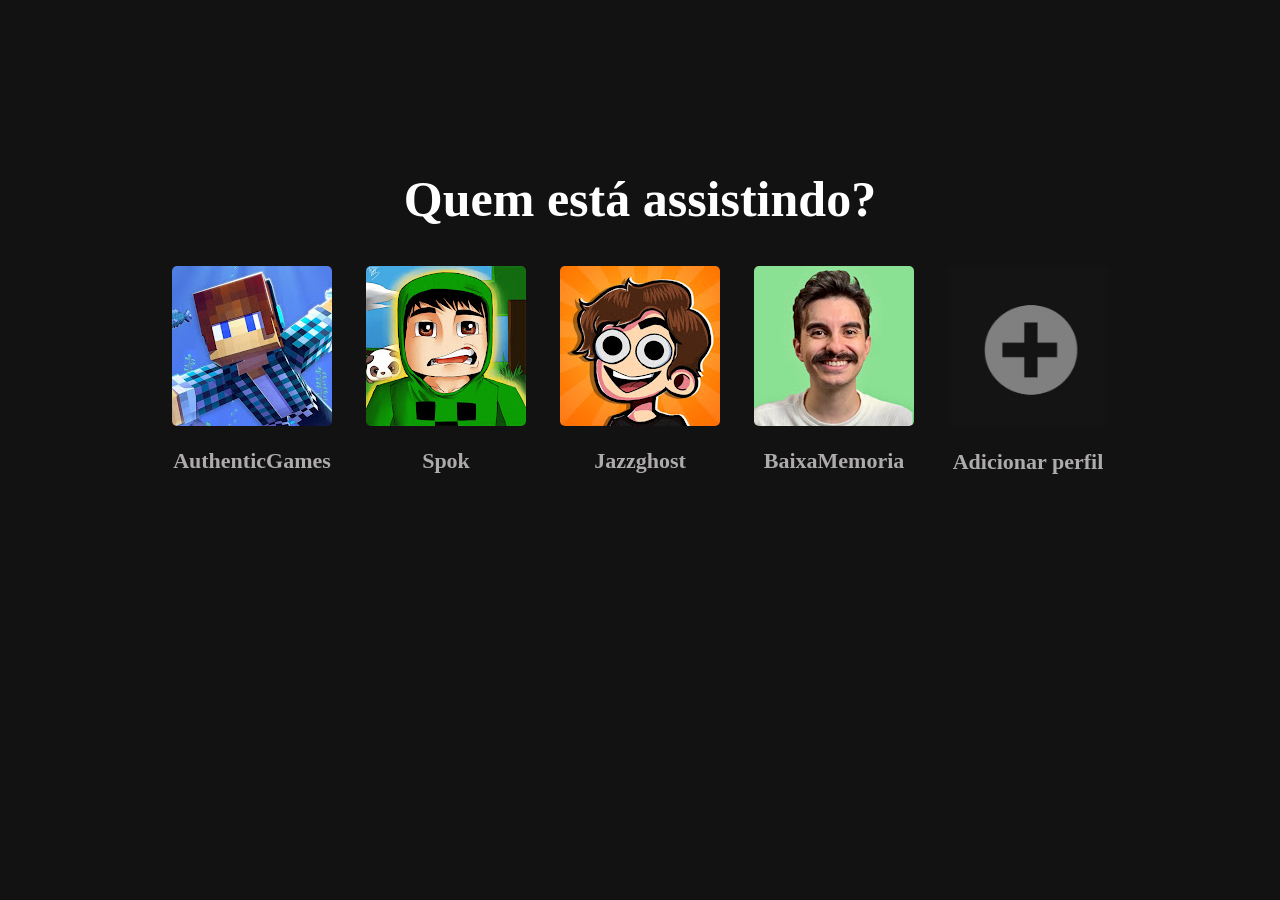
==== index.html @ d42a5992 "Adiciona index.html para GitHub Pages" ====
<!DOCTYPE html>
<html lang="pt-br">

<head>
    <meta charset="UTF-8">
    <meta name="viewport" content="width=device-width, initial-scale=1.0">
    <title>Kenzoflix</title>
    <link rel="stylesheet" href="index.css">
    <link rel="shortcut icon" href="Imagens/Kenzoflix.png">
</head>

<body>
    <div id="capa">
        <h1>Quem está assistindo?</h1>
        <table>
            <tr>
                <td>
                    <a href="principal.html">
                        <img src="Imagens/Authentic.jpg">
                        <h2>AuthenticGames</h2>
                    </a>
                </td>
                <td>
                    <a href="principal.html">
                        <img src="Imagens/Spok.jpg">
                        <h2>Spok</h2>
                    </a>
                </td>
                <td>
                    <a href="principal.html">
                        <img src="Imagens/Jazz.jpg">
                        <h2>Jazzghost</h2>
                    </a>
                </td>
                <td>
                    <a href="principal.html">
                        <img src="Imagens/Caue.jpg">
                        <h2>BaixaMemoria</h2>
                    </a>
                </td>
                <td>
                    <a href="adicionarConta.html">
                        <img src="Imagens/mais.jpg">
                        <h2>Adicionar perfil</h2>
                    </a>
                </td>
            </tr>
        </table>
    </div>
</body>

</html>
---- index.css ----
body{
    margin: 0;
    top: 0;
    padding: 0;
    background-color: #131212;
    text-align: center;
    margin-top: 170px;
}

img{
    width: 160px;
    border-radius: 5px;
    margin-right: 15px;
    margin-left: 15px;
}

table{
    margin: auto;
}

h1{
    color: white;
    font-size: 50px;
}

h2{
    color: rgb(173, 171, 171);
    font-size: 22px;
}

a{
    text-decoration: none;
}

td:hover h2{
    color: white;
}

td:hover img{
    border-width: 5px;
    border-style: solid;
    border-color: white;
}
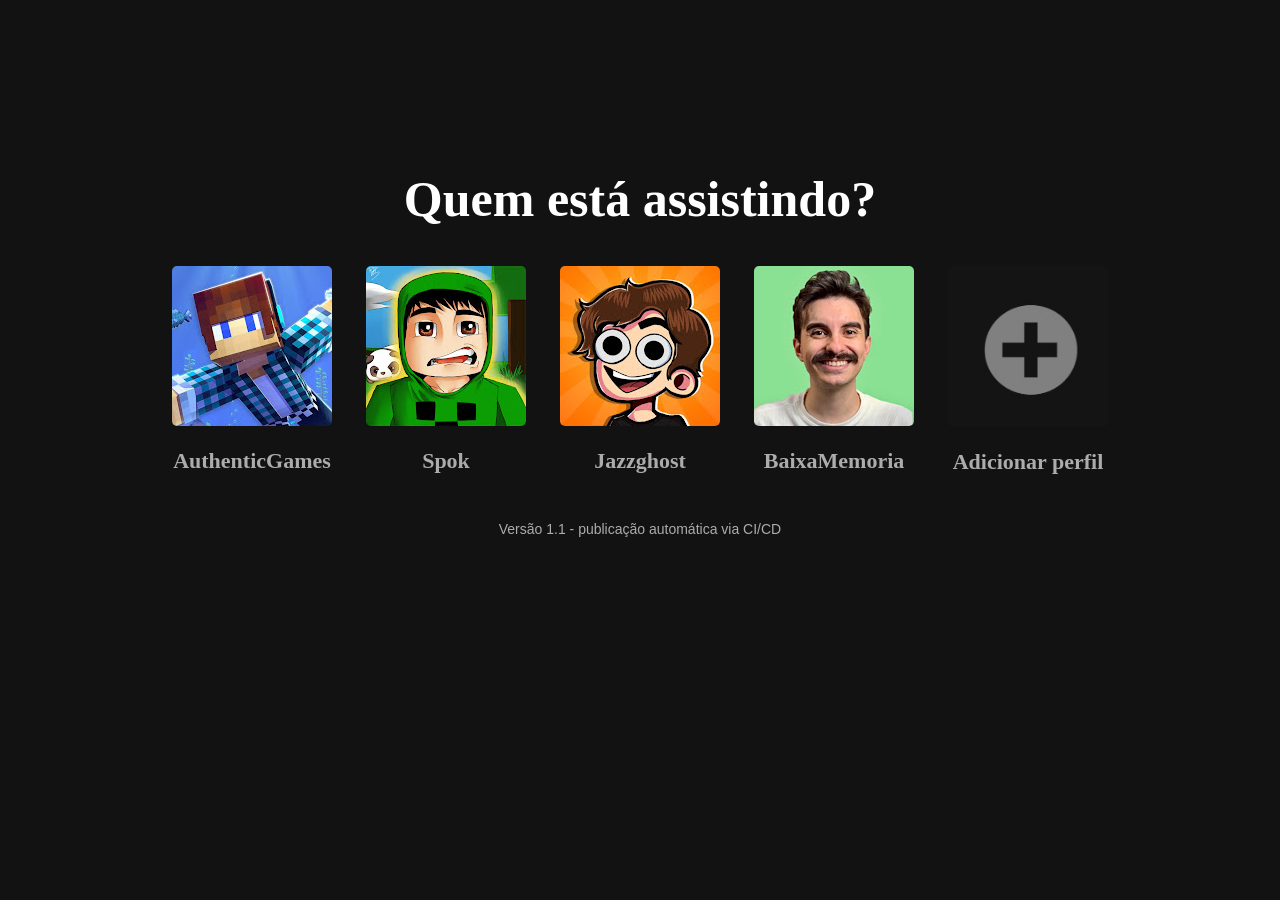
==== commit 9cca1ad5: "ci: atualizar actions do Pages e demonstrar publicacao da versao 1.1" ====
--- a/index.html
+++ b/index.html
@@ -46,6 +46,7 @@
                 </td>
             </tr>
         </table>
+        <p class="versao">Versão 1.1 - publicação automática via CI/CD</p>
     </div>
 </body>
 
--- a/index.css
+++ b/index.css
@@ -40,4 +40,11 @@
     border-width: 5px;
     border-style: solid;
     border-color: white;
-}+}
+
+.versao {
+    color: #adabab;
+    font-family: Arial, sans-serif;
+    font-size: 14px;
+    margin-top: 24px;
+}
